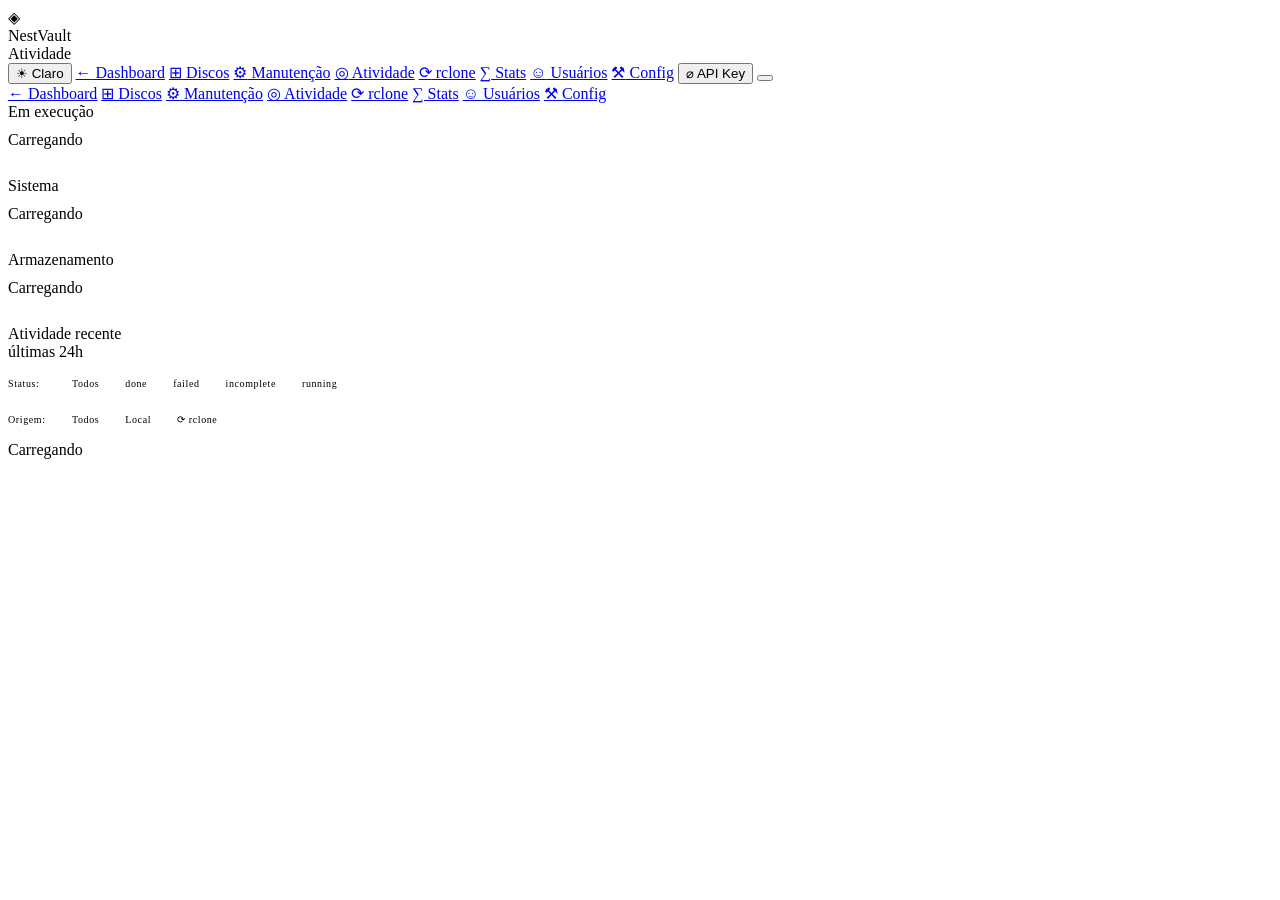
==== server/static/activity.html @ 62cf2417 "fix(activity): execuções invisíveis na Atividade e sem log de saída (v9.3.2) O bloco de jobs da Ativ" ====
<!DOCTYPE html>
<html lang="pt-BR">
<head>
<meta charset="UTF-8">
<meta name="viewport" content="width=device-width, initial-scale=1.0">
<meta name="theme-color" content="#e8a940">
<meta name="apple-mobile-web-app-capable" content="yes">
<meta name="apple-mobile-web-app-status-bar-style" content="black-translucent">
<meta name="apple-mobile-web-app-title" content="NestVault">
<link rel="icon" type="image/png" href="/static/icon-192.png">
<link rel="apple-touch-icon" href="/static/icon-192.png">
<link rel="manifest" href="/static/manifest.json">
<title>Atividade — NestVault</title>
<link rel="stylesheet" href="/static/theme.css">
<link rel="stylesheet" href="/static/app.css">
<link rel="stylesheet" href="/static/nav.css">
<script>(function(){const s=localStorage.getItem('nv-theme'),d=window.matchMedia('(prefers-color-scheme:dark)').matches;if(s?s==='light':!d)document.documentElement.setAttribute('data-theme','light');window.matchMedia('(prefers-color-scheme:dark)').addEventListener('change',e=>{if(!localStorage.getItem('nv-theme'))e.matches?document.documentElement.removeAttribute('data-theme'):document.documentElement.setAttribute('data-theme','light');});})();</script>
<style>
  .last-updated{font-size:10px}

  /* Running cards */
  .running-grid{display:grid;grid-template-columns:repeat(auto-fill,minmax(340px,1fr));gap:12px}
  .running-card{border:1px solid var(--border2);border-left:3px solid var(--amber);background:var(--bg2);padding:18px 20px;animation:fadeUp .3s ease}
  .running-card-type{font-size:9px;letter-spacing:.14em;text-transform:uppercase;color:var(--text-mute);margin-bottom:6px}
  .running-card-title{font-size:14px;font-weight:300;color:var(--amber);margin-bottom:10px;display:flex;align-items:center;gap:8px}
  .running-card-meta{display:flex;flex-direction:column;gap:4px;font-size:11px;color:var(--text-dim)}
  .running-card-meta span{color:var(--text)}
  .running-card-row{display:flex;gap:4px;flex-wrap:wrap}
  .running-card-row span{min-width:0;overflow-wrap:anywhere}
  .running-card.maintenance{border-left-color:var(--text-dim)}

  .pulse-dot{width:7px;height:7px;border-radius:50%;background:var(--amber);box-shadow:0 0 8px var(--amber);animation:pulse 1.5s ease-in-out infinite;display:inline-block;flex-shrink:0;margin-top:3px}

  .empty-state{padding:32px;text-align:center;color:var(--text-mute);font-size:11px;letter-spacing:.08em;border:1px solid var(--border);background:var(--bg2)}

  /* Sistema (CPU/memória) */
  .sys-grid{display:grid;grid-template-columns:repeat(auto-fit,minmax(320px,1fr));gap:12px;margin-bottom:12px}
  .sys-card{border:1px solid var(--border);background:var(--bg2);padding:16px 20px;animation:fadeUp .3s ease}
  .sys-card-head{display:flex;justify-content:space-between;align-items:center;font-size:9px;letter-spacing:.14em;text-transform:uppercase;color:var(--text-mute);margin-bottom:8px}
  .sys-temp-badge{font-size:9px;letter-spacing:.06em;text-transform:uppercase;padding:1px 6px}
  .sys-temp-badge.ok{background:var(--green-dim);color:var(--green)}
  .sys-temp-badge.warn{background:var(--amber-dim);color:var(--amber)}
  .sys-temp-badge.crit{background:var(--red-dim);color:var(--red)}
  .sys-value{font-size:26px;font-weight:300;letter-spacing:-.02em;margin-bottom:2px}
  .sys-value.ok{color:var(--green)}
  .sys-value.warn{color:var(--amber)}
  .sys-value.crit{color:var(--red)}
  .sys-sub{font-size:11px;color:var(--text-dim);margin-bottom:10px}
  .sys-bar{height:6px;background:var(--bg3);border:1px solid var(--border);margin-bottom:10px}
  .sys-fill{height:100%;transition:width .5s ease}
  .sys-fill.ok{background:var(--green)}
  .sys-fill.warn{background:var(--amber)}
  .sys-fill.crit{background:var(--red)}
  .sys-spark{display:block;width:100%;height:28px;margin-bottom:8px}
  .sys-cores{display:flex;gap:3px;align-items:flex-end;height:20px}
  .core-bar{flex:1;background:var(--chart-1);min-width:3px;transition:height .5s ease;border-radius:1px 1px 0 0}

  /* Storage */
  .storage-wrap{border:1px solid var(--border);background:var(--bg2);padding:20px;margin-bottom:12px}
  .storage-bar-header{display:flex;justify-content:space-between;font-size:10px;color:var(--text-dim);margin-bottom:8px}
  .storage-bar-track{height:10px;background:var(--bg3);border:1px solid var(--border);display:flex;overflow:hidden}
  .storage-seg-used{height:100%;background:var(--blue);transition:width .5s ease}
  .storage-seg-reclaimable{height:100%;background:var(--amber-dim);transition:width .5s ease}
  .storage-seg-free{height:100%;background:var(--green-dim);flex:1;transition:width .5s ease}
  .storage-legend{display:flex;gap:16px;margin-top:8px;font-size:10px;color:var(--text-dim);flex-wrap:wrap}
  .legend-item{display:flex;align-items:center;gap:5px}
  .legend-dot{width:8px;height:8px;border-radius:2px;flex-shrink:0}
  .storage-nums{display:grid;grid-template-columns:repeat(4,1fr);gap:1px;background:var(--border);border:1px solid var(--border);margin-top:14px}
  .snum{background:var(--bg3);padding:12px 16px}
  .snum-label{font-size:9px;letter-spacing:.12em;text-transform:uppercase;color:var(--text-dim);margin-bottom:5px}
  .snum-value{font-size:17px;font-weight:300;letter-spacing:-.02em}
  .snum-value.amber{color:var(--amber)}
  .snum-value.blue{color:var(--blue)}
  .snum-value.green{color:var(--green)}
  .snum-value.dim{color:var(--text-dim)}

  .disks-mini{display:grid;grid-template-columns:repeat(auto-fill,minmax(240px,1fr));gap:10px;margin-bottom:24px}
  .disk-mini{border:1px solid var(--border);background:var(--bg2);padding:14px 16px;animation:fadeUp .3s ease}
  .disk-mini-header{display:flex;justify-content:space-between;align-items:center;margin-bottom:8px;gap:8px}
  .disk-mini-path{font-size:11px;color:var(--text);overflow:hidden;text-overflow:ellipsis;white-space:nowrap;flex:1}
  .disk-mini-badge{font-size:9px;letter-spacing:.06em;text-transform:uppercase;padding:1px 6px;flex-shrink:0}
  .disk-mini-badge.ok{background:var(--green-dim);color:var(--green)}
  .disk-mini-badge.warn{background:var(--amber-dim);color:var(--amber)}
  .disk-mini-badge.crit{background:var(--red-dim);color:var(--red)}
  .disk-mini-bar{height:4px;background:var(--bg3);border:1px solid var(--border);margin-bottom:6px}
  .disk-mini-fill{height:100%;transition:width .5s}
  .disk-mini-fill.ok{background:var(--green)}
  .disk-mini-fill.warn{background:var(--amber)}
  .disk-mini-fill.crit{background:var(--red)}
  .disk-mini-meta{font-size:10px;color:var(--text-dim);display:flex;justify-content:space-between}

  /* Tables */
  .table-section{margin-bottom:28px}
  .table-sub{font-size:10px;letter-spacing:.1em;text-transform:uppercase;color:var(--text-dim);margin-bottom:6px}
  table{width:100%;border-collapse:collapse}
  thead th{background:var(--bg3);padding:8px 14px;text-align:left;font-size:10px;letter-spacing:.1em;text-transform:uppercase;color:var(--text-dim);border-bottom:1px solid var(--border);white-space:nowrap}
  tbody tr{border-bottom:1px solid var(--border)}
  tbody tr:last-child{border-bottom:none}
  tbody tr:hover{background:var(--bg2)}
  td{padding:9px 14px;font-size:12px;vertical-align:middle}
  .td-r{text-align:right}
  .td-dim{color:var(--text-dim)}
  .td-nb{white-space:nowrap}
  .td-num{color:var(--blue);font-variant-numeric:tabular-nums}
  .diff-add{color:var(--green);font-size:.85em}
  .diff-mod{color:var(--amber);font-size:.85em}
  .diff-del{color:var(--red);font-size:.85em}
  /* Cópia de Alterações sob o Label — só aparece quando a coluna 8 some (≤480px). */
  .diff-m{display:none}

  /* Após a primeira carga, não re-dispara animações a cada poll */
  body.nv-loaded .running-card,
  body.nv-loaded .disk-mini,
  body.nv-loaded .sys-card,
  body.nv-loaded .table-wrap{animation:none}

  /* Status filter toggles */
  .status-filters{display:flex;gap:6px;flex-wrap:wrap;margin-bottom:8px}
  .sf-btn{background:none;border:1px solid var(--border2);color:var(--text-dim);padding:3px 10px;font-family:var(--mono);font-size:10px;cursor:pointer;letter-spacing:.06em;transition:all .15s;min-height:28px;user-select:none}
  .sf-btn:hover{border-color:var(--amber);color:var(--amber)}
  .sf-btn.active{border-color:var(--amber);color:var(--amber);background:color-mix(in srgb,var(--amber) 8%,transparent)}
  .sf-btn.filter-done.active{border-color:var(--green);color:var(--green);background:color-mix(in srgb,var(--green) 8%,transparent)}
  .sf-btn.filter-failed.active{border-color:var(--red);color:var(--red);background:color-mix(in srgb,var(--red) 8%,transparent)}
  .sf-btn.filter-running.active{border-color:var(--amber);color:var(--amber)}
  .sf-label{font-size:10px;color:var(--text-mute);letter-spacing:.06em;align-self:center;min-width:48px}

  /* Origem da versão — texto simples, não badge: badge aqui já significa status.
     Só o glifo é colorido: azul cheio competia com .td-num (Tamanho), que é
     azul e aparece na mesma linha. */
  .origin-rclone{color:var(--text-dim)}
  .origin-rclone .oi{color:var(--blue);font-style:normal}
  .origin-local{color:var(--text-mute)}
  /* Contador de linhas: vive dentro do .table-sub, que é uppercase */
  #recentCount{text-transform:none;letter-spacing:.02em;color:var(--text-dim);margin-left:8px}
  #recentCount.filter-empty{color:var(--amber)}

  /* Notification banner */
  .notif-bar{display:none;background:color-mix(in srgb,var(--blue) 10%,var(--bg2));border:1px solid var(--blue-dim);padding:8px 18px;font-size:11px;color:var(--blue);align-items:center;gap:10px;margin-bottom:12px;flex-wrap:wrap}
  .notif-bar.visible{display:flex}
  .notif-bar .sf-btn{font-size:10px}
  .notif-bar .nb-close{border:none;opacity:.6}

  /* ── Tabela de versões ──────────────────────────────────────────────
     Ordem das colunas (as media queries abaixo dependem dela):
       1 Label · 2 Origem · 3 Versão · 4 Status · 5 Tamanho
       6 Arquivos · 7 Duração · 8 Alterações · 9 Finalizado
     As 9 colunas somam ~1010px; num celular de 360px sobram ~340px.
     .tbl-ver/.tbl-maint existem porque as duas tabelas dividem
     #recentSection e os seletores por posição precisam se distinguir. */

  /* Label fixo: enquanto ainda houver scroll horizontal (tablet/paisagem),
     a linha continua identificável. border-collapse não pinta a borda da
     célula fixa — daí o box-shadow. */
  .tbl-ver th:first-child,.tbl-ver td:first-child{position:sticky;left:0;background:var(--bg);z-index:1;box-shadow:1px 0 0 var(--border)}
  .tbl-ver thead th:first-child{background:var(--bg3);z-index:4}
  .tbl-ver tbody tr:hover td:first-child{background:var(--bg2)}

  @media(max-width:768px){
    .storage-nums{grid-template-columns:1fr 1fr}
    /* Versão é o mesmo instante de Finalizado; Arquivos duplica Tamanho numa
       varredura; Duração só importa depois que algo chamou atenção. */
    .tbl-ver th:nth-child(3),.tbl-ver td:nth-child(3),
    .tbl-ver th:nth-child(6),.tbl-ver td:nth-child(6),
    .tbl-ver th:nth-child(7),.tbl-ver td:nth-child(7){display:none}
    /* Resumo é texto livre; sem limite ele sozinho estoura a tabela. */
    .tbl-maint td:nth-child(3){max-width:38vw;overflow:hidden;text-overflow:ellipsis;white-space:nowrap}
    /* .hbtn e .small-btn crescem no app.css; .sf-btn tinha ficado de fora. */
    .sf-btn{min-height:40px;padding:8px 12px;font-size:11px;white-space:nowrap}
  }
  @media(max-width:600px){
    /* "0 de 128 — nada neste filtro" não cabe ao lado do título uppercase. */
    #recentCount{display:block;margin-left:0;margin-top:3px}
  }
  @media(max-width:480px){
    .running-grid{grid-template-columns:1fr}
    .sys-grid{grid-template-columns:1fr}
    .storage-nums{grid-template-columns:1fr 1fr}
    .tbl-ver th:nth-child(5),.tbl-ver td:nth-child(5),
    .tbl-ver th:nth-child(8),.tbl-ver td:nth-child(8),
    .tbl-maint th:nth-child(3),.tbl-maint td:nth-child(3){display:none}
    /* Origem vira só o glifo: "⟳ rclone" custa ~86px, o ⟳ custa 24px e
       identifica igual. O texto volta a partir de 481px. */
    .tbl-ver th:nth-child(2),.tbl-ver td:nth-child(2){font-size:0;text-align:center}
    .tbl-ver th:nth-child(2)::before{content:'⟳';font-size:9px}
    .tbl-ver td:nth-child(2) .oi{font-size:12px}
    .tbl-ver td:nth-child(2).origin-local::before{content:'·';font-size:12px}
    /* Sem colunas sobrando o wrap deixa de precisar rolar; tirar o overflow
       é o que permite o thead grudar (overflow-x:auto faz o overflow-y
       computar como auto e mata o position:sticky). */
    .tbl-ver-wrap{overflow:visible}
    .tbl-ver{table-layout:fixed}
    .tbl-ver th,.tbl-ver td{padding:8px 6px}
    /* Larguras medidas em IBM Plex Mono (avanço .6em), box-sizing border-box:
       badge "INCOMPLETE" ~80px, "59min atrás" ~79px, + 12px de padding.
       Sobram ~130px para o Label, que é a única coluna que quebra linha.
       O ⊕ absorve, quando aparece, empilha na segunda linha do Status. */
    .tbl-ver th:nth-child(2){width:22px}
    .tbl-ver th:nth-child(4){width:96px}
    .tbl-ver th:nth-child(9){width:92px}
    .tbl-ver th:first-child,.tbl-ver td:first-child{position:static;box-shadow:none}
    .tbl-ver td:first-child{white-space:normal;overflow-wrap:anywhere;line-height:1.35}
    /* Alterações perde a coluna mas é o que diz se o backup pegou o que devia:
       desce para uma segunda linha do Label. Cada contador fica inteiro — o
       overflow-wrap:anywhere do Label partiria "+1.234" no meio. */
    .tbl-ver .diff-m{display:block;margin-top:2px;overflow-wrap:normal}
    .tbl-ver .diff-m span{white-space:nowrap}
    /* 56px = altura do header fixo (app.css). */
    .tbl-ver thead th{position:sticky;top:56px;z-index:3;box-shadow:0 1px 0 var(--border)}
    .tbl-ver tbody tr:nth-child(even){background:var(--bg2)}
    .sf-btn{min-height:44px}
    /* Rótulo em linha própria: sem isso, quando a fileira de status quebra, a
       segunda leva começa em x=0 e desalinha da primeira (empurrada pelo
       rótulo). De quebra devolve largura aos chips. */
    .sf-label{flex-basis:100%;min-width:0;align-self:flex-start;margin-bottom:2px}
    .status-filters{margin-bottom:10px}
  }
</style>
</head>
<body>

<header>
  <div class="logo">
    <div class="logo-icon">◈</div>
    <div><div class="logo-text">NestVault</div><div class="logo-sub">Atividade</div></div>
  </div>
  <div class="header-right">
    <span class="last-updated" id="lastUpdated"></span>
    <button class="hbtn always-visible" id="themeBtn" onclick="toggleTheme()">☀ Claro</button>
    <a class="hbtn" href="/" title="Dashboard">←<span class="hbtn-label"> Dashboard</span></a>
    <a class="hbtn" href="/disks" title="Discos">⊞<span class="hbtn-label"> Discos</span></a>
    <a class="hbtn" href="/maintenance" title="Manutenção">⚙<span class="hbtn-label"> Manutenção</span></a>
    <a class="hbtn active" href="/activity" title="Atividade">◎<span class="hbtn-label"> Atividade</span></a>
    <a class="hbtn" href="/rclone-jobs" title="rclone">⟳<span class="hbtn-label"> rclone</span></a>
    <a class="hbtn" href="/stats" title="Stats">∑<span class="hbtn-label"> Stats</span></a>
    <a class="hbtn" href="/manage-users" title="Usuários">☺<span class="hbtn-label"> Usuários</span></a>
    <a class="hbtn" href="/settings" title="Configurações">⚒<span class="hbtn-label"> Config</span></a>
    <button class="hbtn always-visible" id="logoutBtn" title="API Key">⌀<span class="hbtn-label"> API Key</span></button>
    <button class="nav-hamburger"></button>
  </div>
</header>

<nav class="mobile-nav">
  <a href="/">← Dashboard</a>
  <a href="/disks">⊞ Discos</a>
  <a href="/maintenance">⚙ Manutenção</a>
  <a class="active" href="/activity">◎ Atividade</a>
  <a href="/rclone-jobs">⟳ rclone</a>
  <a href="/stats">∑ Stats</a>
  <a href="/manage-users">☺ Usuários</a>
  <a href="/settings">⚒ Config</a>
</nav>
<div class="mobile-nav-backdrop"></div>

<main>
  <div class="error-bar" id="errorBar"></div>

  <!-- Em execução -->
  <div class="section-head" style="margin-bottom:10px">
    <div class="section-title">Em execução</div>
    <span class="section-sub" id="runningCount"></span>
  </div>
  <div id="runningSection" style="margin-bottom:28px">
    <div class="loading">Carregando</div>
  </div>

  <!-- Sistema -->
  <div class="section-head" style="margin-bottom:10px">
    <div class="section-title">Sistema</div>
    <span class="section-sub" id="sysSub"></span>
  </div>
  <div id="systemSection" style="margin-bottom:28px">
    <div class="loading">Carregando</div>
  </div>

  <!-- Armazenamento -->
  <div class="section-head" style="margin-bottom:10px">
    <div class="section-title">Armazenamento</div>
  </div>
  <div id="storageSection" style="margin-bottom:28px">
    <div class="loading">Carregando</div>
  </div>

  <!-- Atividade recente -->
  <div class="section-head" style="margin-bottom:8px">
    <div class="section-title">Atividade recente</div>
    <span class="section-sub">últimas 24h</span>
  </div>
  <div class="notif-bar" id="notifBar">
    🔔 Notificações de backup inativas —
    <button class="sf-btn" onclick="requestNotifPermission()">Permitir</button>
    <button class="sf-btn nb-close" onclick="document.getElementById('notifBar').classList.remove('visible')">✕</button>
  </div>
  <div class="status-filters" id="statusFilters">
    <span class="sf-label">Status:</span>
    <button class="sf-btn active" data-filter="all" onclick="setStatusFilter('all')">Todos</button>
    <button class="sf-btn filter-done" data-filter="done" onclick="setStatusFilter('done')">done</button>
    <button class="sf-btn filter-failed" data-filter="failed" onclick="setStatusFilter('failed')">failed</button>
    <button class="sf-btn" data-filter="incomplete" onclick="setStatusFilter('incomplete')">incomplete</button>
    <button class="sf-btn filter-running" data-filter="running" onclick="setStatusFilter('running')">running</button>
  </div>
  <div class="status-filters" id="originFilters">
    <span class="sf-label">Origem:</span>
    <button class="sf-btn active" data-filter="all" onclick="setOriginFilter('all')">Todos</button>
    <button class="sf-btn" data-filter="local" onclick="setOriginFilter('local')">Local</button>
    <button class="sf-btn filter-rclone" data-filter="rclone" onclick="setOriginFilter('rclone')">⟳ rclone</button>
  </div>
  <div id="recentSection">
    <div class="loading">Carregando</div>
  </div>
</main>

<!-- Login overlay -->
<div class="login-overlay" id="loginOverlay" style="display:none">
  <div class="login-box">
    <div class="login-title">◈ NestVault</div>
    <div class="login-sub">Informe a API Key para continuar</div>
    <form id="loginForm">
      <label class="login-label" for="apiKeyInput">API Key</label>
      <input class="login-input" id="apiKeyInput" type="password" placeholder="sua-api-key-aqui" autocomplete="off">
      <button class="login-btn" type="submit">Entrar →</button>
      <div class="login-error" id="loginError"></div>
    </form>
  </div>
</div>

<script src="/static/app.js"></script>
<script>
  let _statusFilter = 'all';
  let _originFilter = 'all';
  let _lastVersionStatuses = {};  // label -> status (para notificações)

  const fmtDiff = v => {
    if (v.diff_added == null) return '<span class="td-dim">—</span>';
    const parts = [];
    if (v.diff_added   > 0) parts.push(`<span class="diff-add">+${v.diff_added.toLocaleString('pt-BR')}</span>`);
    if (v.diff_modified > 0) parts.push(`<span class="diff-mod">~${v.diff_modified.toLocaleString('pt-BR')}</span>`);
    if (v.diff_removed  > 0) parts.push(`<span class="diff-del">-${v.diff_removed.toLocaleString('pt-BR')}</span>`);
    return parts.length ? parts.join(' ') : '<span class="td-dim" style="font-size:.8em">sem alt.</span>';
  };
  const fmtDuration = s => {
    if (s == null) return '—';
    if (s < 60) return s.toFixed(0)+'s';
    if (s < 3600) return Math.floor(s/60)+'min '+Math.round(s%60)+'s';
    return (s/3600).toFixed(1)+'h';
  };
  const elapsed = isoStr => {
    if (!isoStr) return '—';
    const raw = isoStr.includes('T') ? isoStr : isoStr.replace(' ','T');
    const t = new Date(raw);
    const s = Math.round((Date.now() - t.getTime()) / 1000);
    if (s < 0) return '0s';
    if (s < 60) return s+'s';
    if (s < 3600) return Math.floor(s/60)+'min '+Math.round(s%60)+'s';
    return (s/3600).toFixed(1)+'h';
  };
  const badge = s => `<span class="badge badge-${esc(s)}">${esc(s)}</span>`;

  // Filtros de status e origem — combinam entre si. Só a tabela de versões
  // (a primeira de #recentSection) é filtrada; manutenção fica de fora.
  function _setFilter(containerId, value) {
    document.querySelectorAll('#'+containerId+' .sf-btn').forEach(b => {
      b.classList.toggle('active', b.dataset.filter === value);
    });
    applyFilters();
  }

  function setStatusFilter(f) { _statusFilter = f; _setFilter('statusFilters', f); }
  function setOriginFilter(f) { _originFilter = f; _setFilter('originFilters', f); }

  function applyFilters() {
    // .tbl-ver e não "a primeira table": sem versões nas últimas 24h a
    // primeira .table-section renderiza só o empty-state, e o seletor
    // posicional caía na tabela de Manutenção.
    const tbl = document.querySelector('#recentSection .tbl-ver tbody');
    const counter = document.getElementById('recentCount');
    if (!tbl) { if (counter) counter.textContent = ''; return; }
    const rows = tbl.querySelectorAll('tr');
    let shown = 0;
    rows.forEach(tr => {
      const ok = (_statusFilter === 'all' || tr.dataset.status === _statusFilter)
              && (_originFilter === 'all' || tr.dataset.origin === _originFilter);
      tr.style.display = ok ? '' : 'none';
      if (ok) shown++;
    });
    if (counter) {
      if (shown === rows.length) {
        counter.textContent = rows.length + (rows.length === 1 ? ' versão' : ' versões');
        counter.className = '';
      } else {
        counter.textContent = shown + ' de ' + rows.length
          + (shown === 0 ? ' · nada neste filtro' : '');
        counter.className = shown === 0 ? 'filter-empty' : '';
      }
    }
    // Esconder linhas muda a largura do conteúdo — a dica de scroll horizontal
    // precisa ser recalculada aqui, não só no render.
    if (typeof _updateOverflowHints === 'function') _updateOverflowHints();
  }

  // Browser notifications
  function requestNotifPermission() {
    if (!('Notification' in window)) return;
    Notification.requestPermission().then(p => {
      if (p === 'granted') document.getElementById('notifBar').classList.remove('visible');
    });
  }

  function _showNotifBannerIfNeeded() {
    if (!('Notification' in window)) return;
    if (Notification.permission === 'default') {
      document.getElementById('notifBar').classList.add('visible');
    }
  }

  function _checkNotifications(runningVersions, recentVersions) {
    if (!('Notification' in window) || Notification.permission !== 'granted') return;
    recentVersions.forEach(v => {
      const key = v.backup_label + '/' + v.version_key;
      const prev = _lastVersionStatuses[key];
      if (prev === 'running' && v.status === 'done') {
        new Notification('NestVault — Backup concluído', {
          body: v.backup_label + ' · ' + v.file_count.toLocaleString('pt-BR') + ' arq.',
          icon: '/static/icon-192.png',
        });
      } else if (prev === 'running' && v.status === 'failed') {
        new Notification('NestVault — Backup com falha', {
          body: v.backup_label + ' falhou',
          icon: '/static/icon-192.png',
        });
      }
      _lastVersionStatuses[key] = v.status;
    });
    runningVersions.forEach(v => {
      const key = v.backup_label + '/' + v.version_key;
      _lastVersionStatuses[key] = 'running';
    });
  }

  // Polling — adaptativo (2s com algo rodando, 5s ocioso, 10s em erro),
  // pausado quando a aba fica oculta e retomado ao voltar.
  let _pollTimer = null;
  let _pollPaused = false;

  function _interval(data) {
    const hasMaintRunning = (data.maintenance_jobs || []).some(j => j.status === 'running');
    return ((data.running_versions || []).length > 0 || hasMaintRunning) ? 2000 : 5000;
  }

  async function poll() {
    if (document.hidden) { _pollPaused = true; return; }
    _pollPaused = false;
    try {
      const r = await fetch('/api/activity', {headers: H()});
      if (r.status === 401) { showLogin('API Key inválida.'); return; }
      if (r.status === 403) { showLogin('Esta chave não tem permissão de administrador.'); return; }
      if (!r.ok) throw new Error('HTTP '+r.status);
      const data = await r.json();
      clearError();
      nvMarkUpdated();
      render(data);
      clearTimeout(_pollTimer);
      _pollTimer = setTimeout(poll, _interval(data));
    } catch(e) {
      showError('Não foi possível conectar: '+e.message);
      clearTimeout(_pollTimer);
      _pollTimer = setTimeout(poll, 10000);
    }
  }

  document.addEventListener('visibilitychange', () => {
    if (!document.hidden && _pollPaused) poll();
  });

  // Render — só reconstrói o DOM quando os dados mudam (evita flicker e
  // perda de scroll). Com algo rodando, força re-render a cada 30s para o
  // "iniciado há" não congelar.
  let _lastRunKey = null, _lastHistKey = null;

  function render(data) {
    // Métricas de sistema mudam a cada poll — renderizadas fora do diff abaixo,
    // que existe para não reconstruir running/storage/recent (perderia scroll/
    // hover) quando esses dados não mudaram.
    renderSystem(data.system || null);

    _checkNotifications(data.running_versions || [], data.recent_versions || []);
    const hasRunning = (data.running_versions || []).length > 0
      || (data.maintenance_jobs || []).some(j => j.status === 'running');
    // Duas chaves, e não uma. running_versions carrega file_count/size, que
    // mudam a cada poll enquanto um backup roda — com chave única a tabela
    // histórica (até algumas centenas de linhas) era reconstruída de 2 em 2
    // segundos, zerando o scroll horizontal e o hover justo enquanto se olha
    // para ela. O bloco histórico só muda quando o servidor incrementa
    // hist_rev, então ele basta como chave.
    const runKey = JSON.stringify({r: data.running_versions, s: data.storage, d: data.disks})
      + (hasRunning ? '|' + Math.floor(Date.now() / 30000) : '');
    // hist_rev reinicia do zero quando o servidor reinicia e poderia repetir um
    // valor já renderizado — a contagem e a versão mais recente desempatam sem
    // custo de serializar a lista.
    const rv = data.recent_versions || [];
    const histKey = data.hist_rev + '|' + rv.length
      + '|' + (rv[0] ? rv[0].backup_label + rv[0].finished_at : '');

    if (runKey !== _lastRunKey) {
      _lastRunKey = runKey;
      renderRunning(data.running_versions || [], data.maintenance_jobs || []);
      renderStorage(data.storage, data.disks);
    }
    if (histKey !== _lastHistKey) {
      _lastHistKey = histKey;
      renderRecent(data.recent_versions || [], data.maintenance_jobs || []);
      // Síncrono: com setTimeout as linhas filtradas apareciam por um frame
      // antes de sumir, o que com centenas delas é um salto de scroll visível.
      applyFilters();
    }
    document.body.classList.add('nv-loaded');
    if (typeof _updateOverflowHints === 'function') _updateOverflowHints();
  }

  // Sistema (CPU/memória) — monta o esqueleto uma vez e só atualiza valores/
  // larguras/classes depois, para não recriar o SVG do sparkline nem cortar
  // a transição de largura das barras a cada poll de poucos segundos.
  let _sysBuilt = false;
  let _sysEls = {};

  function _sysSpark(points, color) {
    if (!points || points.length < 2) return '';
    const w = 100, h = 28;
    const step = w / (points.length - 1);
    const pts = points.map((v, i) =>
      (i * step).toFixed(1) + ',' + (h - (Math.max(0, Math.min(100, v)) / 100) * h).toFixed(1)
    ).join(' ');
    return `<svg class="sys-spark" viewBox="0 0 ${w} ${h}" preserveAspectRatio="none">
      <polyline points="${pts}" fill="none" stroke="${color}" stroke-width="1.5" vector-effect="non-scaling-stroke"/>
    </svg>`;
  }

  function _sysLevel(pct, warnT, critT) {
    if (pct == null) return 'ok';
    return pct >= critT ? 'crit' : pct >= warnT ? 'warn' : 'ok';
  }

  function _fmtUptime(sec) {
    if (sec == null) return '—';
    const d = Math.floor(sec / 86400), h = Math.floor((sec % 86400) / 3600), m = Math.floor((sec % 3600) / 60);
    if (d > 0) return `${d}d ${h}h`;
    if (h > 0) return `${h}h ${m}min`;
    return `${m}min`;
  }

  function renderSystem(sys) {
    const el = document.getElementById('systemSection');
    const sub = document.getElementById('sysSub');

    if (!sys) {
      sub.textContent = '';
      if (!_sysBuilt) el.innerHTML = '<div class="loading">Carregando</div>';
      return;
    }

    if (!_sysBuilt) {
      el.innerHTML = `
        <div class="sys-grid">
          <div class="sys-card">
            <div class="sys-card-head"><span>CPU · <span id="sysCpuCount"></span> núcleos</span><span id="sysTempBadge" class="sys-temp-badge" style="display:none"></span></div>
            <div class="sys-value" id="sysCpuValue">—</div>
            <div class="sys-bar"><div class="sys-fill ok" id="sysCpuBar" style="width:0%"></div></div>
            <div id="sysCpuSpark"></div>
            <div class="sys-cores" id="sysCores"></div>
          </div>
          <div class="sys-card">
            <div class="sys-card-head"><span>Memória</span></div>
            <div class="sys-value" id="sysMemValue">—</div>
            <div class="sys-sub" id="sysMemSub"></div>
            <div class="sys-bar"><div class="sys-fill ok" id="sysMemBar" style="width:0%"></div></div>
            <div id="sysMemSpark"></div>
          </div>
        </div>
        <div class="storage-nums">
          <div class="snum"><div class="snum-label">Load (1m)</div><div class="snum-value dim" id="sysLoad"></div></div>
          <div class="snum"><div class="snum-label">Swap</div><div class="snum-value dim" id="sysSwap"></div></div>
          <div class="snum"><div class="snum-label">Temperatura</div><div class="snum-value dim" id="sysTemp"></div></div>
          <div class="snum"><div class="snum-label">Uptime</div><div class="snum-value dim" id="sysUptime"></div></div>
        </div>`;
      _sysEls = {
        cpuCount: document.getElementById('sysCpuCount'),
        tempBadge: document.getElementById('sysTempBadge'),
        cpuValue: document.getElementById('sysCpuValue'),
        cpuBar: document.getElementById('sysCpuBar'),
        cpuSpark: document.getElementById('sysCpuSpark'),
        cores: document.getElementById('sysCores'),
        memValue: document.getElementById('sysMemValue'),
        memSub: document.getElementById('sysMemSub'),
        memBar: document.getElementById('sysMemBar'),
        memSpark: document.getElementById('sysMemSpark'),
        load: document.getElementById('sysLoad'),
        swap: document.getElementById('sysSwap'),
        temp: document.getElementById('sysTemp'),
        uptime: document.getElementById('sysUptime'),
      };
      _sysBuilt = true;
    }

    sub.textContent = sys.uptime_seconds != null ? `no ar há ${_fmtUptime(sys.uptime_seconds)}` : '';

    const cpuPct = sys.cpu_pct, memPct = sys.mem_pct;
    const cpuLvl = _sysLevel(cpuPct, 75, 90);
    const memLvl = _sysLevel(memPct, 75, 90);

    _sysEls.cpuCount.textContent = sys.cpu_count || '—';
    _sysEls.cpuValue.className = 'sys-value ' + cpuLvl;
    _sysEls.cpuValue.textContent = cpuPct != null ? cpuPct.toFixed(0) + '%' : '—';
    _sysEls.cpuBar.className = 'sys-fill ' + cpuLvl;
    _sysEls.cpuBar.style.width = (cpuPct || 0).toFixed(1) + '%';
    _sysEls.cpuSpark.innerHTML = _sysSpark((sys.history || []).map(p => p.cpu), 'var(--chart-1)');
    _sysEls.cores.innerHTML = (sys.cpu_per_core || []).map(c =>
      `<div class="core-bar" style="height:${Math.max(4, c)}%" title="core — ${c.toFixed(0)}%"></div>`).join('');

    if (sys.temp_c != null) {
      _sysEls.tempBadge.className = 'sys-temp-badge ' + _sysLevel(sys.temp_c, 70, 80);
      _sysEls.tempBadge.textContent = sys.temp_c.toFixed(0) + '°C';
      _sysEls.tempBadge.style.display = '';
    } else {
      _sysEls.tempBadge.style.display = 'none';
    }

    _sysEls.memValue.className = 'sys-value ' + memLvl;
    _sysEls.memValue.textContent = memPct != null ? memPct.toFixed(0) + '%' : '—';
    _sysEls.memSub.textContent = (sys.mem_used_bytes != null && sys.mem_total_bytes != null)
      ? `${fmtSize(sys.mem_used_bytes)} de ${fmtSize(sys.mem_total_bytes)}` : '';
    _sysEls.memBar.className = 'sys-fill ' + memLvl;
    _sysEls.memBar.style.width = (memPct || 0).toFixed(1) + '%';
    _sysEls.memSpark.innerHTML = _sysSpark((sys.history || []).map(p => p.mem), 'var(--chart-3)');

    _sysEls.load.textContent = sys.load_1 != null ? sys.load_1.toFixed(2) : '—';
    _sysEls.swap.textContent = sys.swap_total_bytes ? `${fmtSize(sys.swap_used_bytes)} (${sys.swap_pct.toFixed(0)}%)` : '—';
    _sysEls.temp.textContent = sys.temp_c != null ? sys.temp_c.toFixed(1) + '°C' : '—';
    _sysEls.uptime.textContent = _fmtUptime(sys.uptime_seconds);
  }

  const JOB_TYPE_LABELS = {
    'cleanup-by-date':       'Limpeza por data',
    'auto-cleanup':          'Limpeza automática',
    'cleanup-orphans':       'Limpeza de órfãos',
    'cleanup-versions':      'Limpeza de versões',
    'disk-migration':        'Migração de Disco',
    'disk-rebalance':        'Rebalanceamento de Discos',
    'ssd-cache-move':        'SSD Cache → HDD',
    'nightly-cleanup':       'Limpeza Noturna',
    'validate-integrity':    'Verificação de Integridade',
    'encrypt-existing':      'Cifragem de Arquivos',
    'rereplicate':           'Replicação',
    'reconcile-replication': 'Reconciliação de Réplicas',
    'db-backup':             'Backup do Banco',
    'rclone-backup':         'Backup rclone',
  };

  function renderRunning(versions, maintJobs) {
    const el = document.getElementById('runningSection');
    const runningMaint = maintJobs.filter(m => m.status === 'running');
    const total = versions.length + runningMaint.length;
    document.getElementById('runningCount').textContent = total ? total+' em execução' : '';

    if (!total) {
      el.innerHTML = '<div class="empty-state">Nada em execução no momento</div>';
      return;
    }

    const vCards = versions.map(v => `
      <div class="running-card">
        <div class="running-card-type">${v.is_rclone ? 'Backup rclone' : 'Backup local'}</div>
        <div class="running-card-title">
          <span class="pulse-dot"></span>${esc(v.backup_label)}
        </div>
        <div class="running-card-meta">
          <div class="running-card-row">Versão: <span>${esc(v.version_key.slice(0,19))}</span></div>
          <div class="running-card-row">Arquivos: <span>${v.file_count.toLocaleString('pt-BR')}</span> &nbsp;·&nbsp; Tamanho: <span>${fmtSize(v.total_size_bytes)}</span></div>
          ${v.prev_file_count != null ? `<div class="running-card-row" style="color:var(--text-mute)">Últ. versão: <span style="color:var(--text-dim)">${v.prev_file_count.toLocaleString('pt-BR')} arq. · ${fmtSize(v.prev_size_bytes)}</span></div>` : ''}
          <div class="running-card-row">Iniciado há: <span>${elapsed(v.created_at)}</span></div>
        </div>
      </div>`).join('');

    const mCards = runningMaint.map(m => `
      <div class="running-card maintenance">
        <div class="running-card-type">Manutenção</div>
        <div class="running-card-title">
          <span class="pulse-dot"></span>${esc(JOB_TYPE_LABELS[m.job_type] || m.job_type)}
        </div>
        <div class="running-card-meta">
          ${m.summary ? `<div class="running-card-row">Info: <span>${esc(m.summary.split('\n').filter(Boolean).pop())}</span></div>` : ''}
          <div class="running-card-row">Iniciado há: <span>${elapsed(m.started_at)}</span></div>
        </div>
      </div>`).join('');

    el.innerHTML = '<div class="running-grid">'+vCards+mCards+'</div>';
  }

  function renderStorage(storage, disks) {
    const el = document.getElementById('storageSection');
    const total = storage.total_bytes || 1;
    const firmUsed = Math.max(0, storage.used_bytes - storage.reclaimable_bytes);
    const reclaimPct = Math.min(100, storage.reclaimable_bytes / total * 100);
    const firmPct = Math.min(100, firmUsed / total * 100);
    const freePct = Math.max(0, 100 - firmPct - reclaimPct);

    const diskCards = disks.map(d => {
      const dp = d.total_bytes > 0 ? d.used_bytes / d.total_bytes * 100 : 0;
      const dc = dp >= 90 ? 'crit' : dp >= 75 ? 'warn' : 'ok';
      const parts = d.path.split('/').filter(Boolean);
      const shortPath = parts.length > 2 ? '…/'+parts.slice(-2).join('/') : d.path;
      return `
        <div class="disk-mini">
          <div class="disk-mini-header">
            <div class="disk-mini-path" title="${esc(d.path)}">${esc(shortPath)}</div>
            <span class="disk-mini-badge ${dc}">${dc==='ok'?'OK':dc==='warn'?'Atenção':'Crítico'}</span>
          </div>
          <div class="disk-mini-bar">
            <div class="disk-mini-fill ${dc}" style="width:${dp.toFixed(1)}%"></div>
          </div>
          <div class="disk-mini-meta">
            <span>${fmtSize(d.free_bytes)} livre</span>
            <span>${dp.toFixed(0)}% usado</span>
          </div>
        </div>`;
    }).join('');

    el.innerHTML = `
      <div class="storage-wrap">
        <div class="storage-bar-header">
          <span>Total: ${fmtSize(storage.total_bytes)}</span>
          <span>${freePct.toFixed(1)}% livre</span>
        </div>
        <div class="storage-bar-track">
          <div class="storage-seg-used" style="width:${firmPct.toFixed(2)}%"></div>
          <div class="storage-seg-reclaimable" style="width:${reclaimPct.toFixed(2)}%"></div>
          <div class="storage-seg-free"></div>
        </div>
        <div class="storage-legend">
          <div class="legend-item"><div class="legend-dot" style="background:var(--blue)"></div>Usado: ${fmtSize(firmUsed)}</div>
          <div class="legend-item"><div class="legend-dot" style="background:var(--amber-dim)"></div>Liberável: ${fmtSize(storage.reclaimable_bytes)}</div>
          <div class="legend-item"><div class="legend-dot" style="background:var(--green-dim)"></div>Livre: ${fmtSize(storage.free_bytes)}</div>
        </div>
        <div class="storage-nums">
          <div class="snum"><div class="snum-label">Total</div><div class="snum-value dim">${fmtSize(storage.total_bytes)}</div></div>
          <div class="snum"><div class="snum-label">Usado</div><div class="snum-value blue">${fmtSize(storage.used_bytes)}</div></div>
          <div class="snum"><div class="snum-label">Liberável</div><div class="snum-value amber">${fmtSize(storage.reclaimable_bytes)}</div></div>
          <div class="snum"><div class="snum-label">Livre</div><div class="snum-value green">${fmtSize(storage.free_bytes)}</div></div>
        </div>
      </div>
      <div class="disks-mini">${diskCards||'<div class="empty-state">Nenhum volume configurado</div>'}</div>`;
  }

  function renderRecent(versions, maintJobs) {
    const el = document.getElementById('recentSection');
    const recentMaint = maintJobs.filter(m => m.status !== 'running');

    const vRows = versions.map(v => `
      <tr data-status="${esc(v.status)}" data-origin="${v.is_rclone ? 'rclone' : 'local'}">
        <td>${esc(v.backup_label)}${v.diff_added != null ? `<div class="diff-m">${fmtDiff(v)}</div>` : ''}</td>
        <td class="td-nb ${v.is_rclone ? 'origin-rclone' : 'origin-local'}">${v.is_rclone ? '<i class="oi">⟳</i> rclone' : 'local'}</td>
        <td class="td-dim td-nb">${esc(v.version_key.slice(0,19))}</td>
        <td>${badge(v.status)}${v.absorbed_count > 0 ? ' <span class="badge badge-absorb" title="'+v.absorbed_count+' arquivo(s) herdados via absorve">⊕ absorve</span>' : ''}</td>
        <td class="td-r td-num">${fmtSize(v.total_size_bytes)}</td>
        <td class="td-r td-dim">${v.file_count.toLocaleString('pt-BR')}</td>
        <td class="td-r td-dim td-nb">${fmtDuration(v.duration_seconds)}</td>
        <td class="td-nb">${fmtDiff(v)}</td>
        <td class="td-dim td-nb">${window.relTime ? relTime(v.finished_at) : fmtDate(v.finished_at)}</td>
      </tr>`).join('');

    const mRows = recentMaint.map(m => {
      const dur = (m.finished_at && m.started_at)
        ? fmtDuration(Math.round((new Date(m.finished_at.includes('T') ? m.finished_at : m.finished_at.replace(' ','T')).getTime() - new Date(m.started_at.includes('T') ? m.started_at : m.started_at.replace(' ','T')).getTime()) / 1000))
        : '—';
      return `<tr>
        <td>${esc(JOB_TYPE_LABELS[m.job_type] || m.job_type)}</td>
        <td>${badge(m.status)}</td>
        <td class="td-dim">${esc(m.summary || '—')}</td>
        <td class="td-r td-dim td-nb">${dur}</td>
        <td class="td-dim td-nb">${window.relTime ? relTime(m.finished_at) : fmtDate(m.finished_at)}</td>
      </tr>`;
    }).join('');

    el.innerHTML = `
      <div class="table-section">
        <div class="table-sub">Versões de backup <span id="recentCount"></span></div>
        <div class="table-wrap tbl-ver-wrap">
          ${versions.length ? `<table class="tbl-ver">
            <thead><tr>
              <th>Label</th><th>Origem</th><th>Versão</th><th>Status</th>
              <th class="td-r">Tamanho</th><th class="td-r">Arquivos</th>
              <th class="td-r">Duração</th><th>Alterações</th><th>Finalizado</th>
            </tr></thead>
            <tbody>${vRows}</tbody>
          </table>` : '<div class="empty-state">Nenhuma versão finalizada nas últimas 24h</div>'}
        </div>
      </div>
      <div class="table-section">
        <div class="table-sub">Manutenção</div>
        <div class="table-wrap tbl-maint-wrap">
          ${recentMaint.length ? `<table class="tbl-maint">
            <thead><tr>
              <th>Operação</th><th>Status</th><th>Resumo</th>
              <th class="td-r">Duração</th><th>Concluído</th>
            </tr></thead>
            <tbody>${mRows}</tbody>
          </table>` : '<div class="empty-state">Nenhuma operação de manutenção nas últimas 24h</div>'}
        </div>
      </div>`;
  }

  // Init — o próprio poll faz o auth-check (401 → login)
  _showNotifBannerIfNeeded();
  poll();
</script>
<script src="/static/nav.js"></script>
</body>
</html>
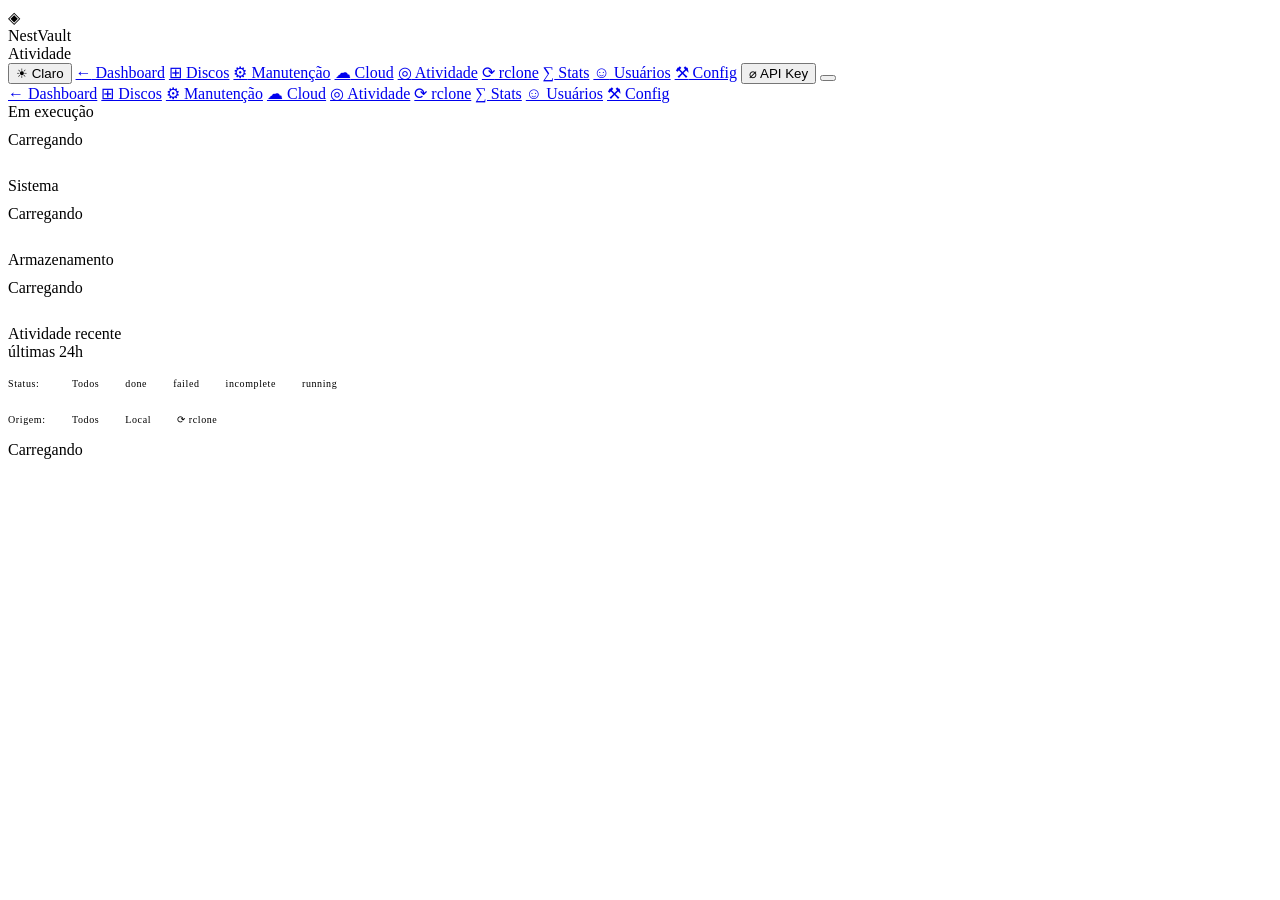
==== commit 47c9267f: "feat(cloud): drive estilo OneDrive sobre os backups (fase 1) - Nova página /cloud: cada label do usu" ====
--- a/server/static/activity.html
+++ b/server/static/activity.html
@@ -229,6 +229,7 @@
     <a class="hbtn" href="/" title="Dashboard">←<span class="hbtn-label"> Dashboard</span></a>
     <a class="hbtn" href="/disks" title="Discos">⊞<span class="hbtn-label"> Discos</span></a>
     <a class="hbtn" href="/maintenance" title="Manutenção">⚙<span class="hbtn-label"> Manutenção</span></a>
+    <a class="hbtn" href="/cloud" title="Cloud">☁<span class="hbtn-label"> Cloud</span></a>
     <a class="hbtn active" href="/activity" title="Atividade">◎<span class="hbtn-label"> Atividade</span></a>
     <a class="hbtn" href="/rclone-jobs" title="rclone">⟳<span class="hbtn-label"> rclone</span></a>
     <a class="hbtn" href="/stats" title="Stats">∑<span class="hbtn-label"> Stats</span></a>
@@ -243,6 +244,7 @@
   <a href="/">← Dashboard</a>
   <a href="/disks">⊞ Discos</a>
   <a href="/maintenance">⚙ Manutenção</a>
+  <a href="/cloud">☁ Cloud</a>
   <a class="active" href="/activity">◎ Atividade</a>
   <a href="/rclone-jobs">⟳ rclone</a>
   <a href="/stats">∑ Stats</a>
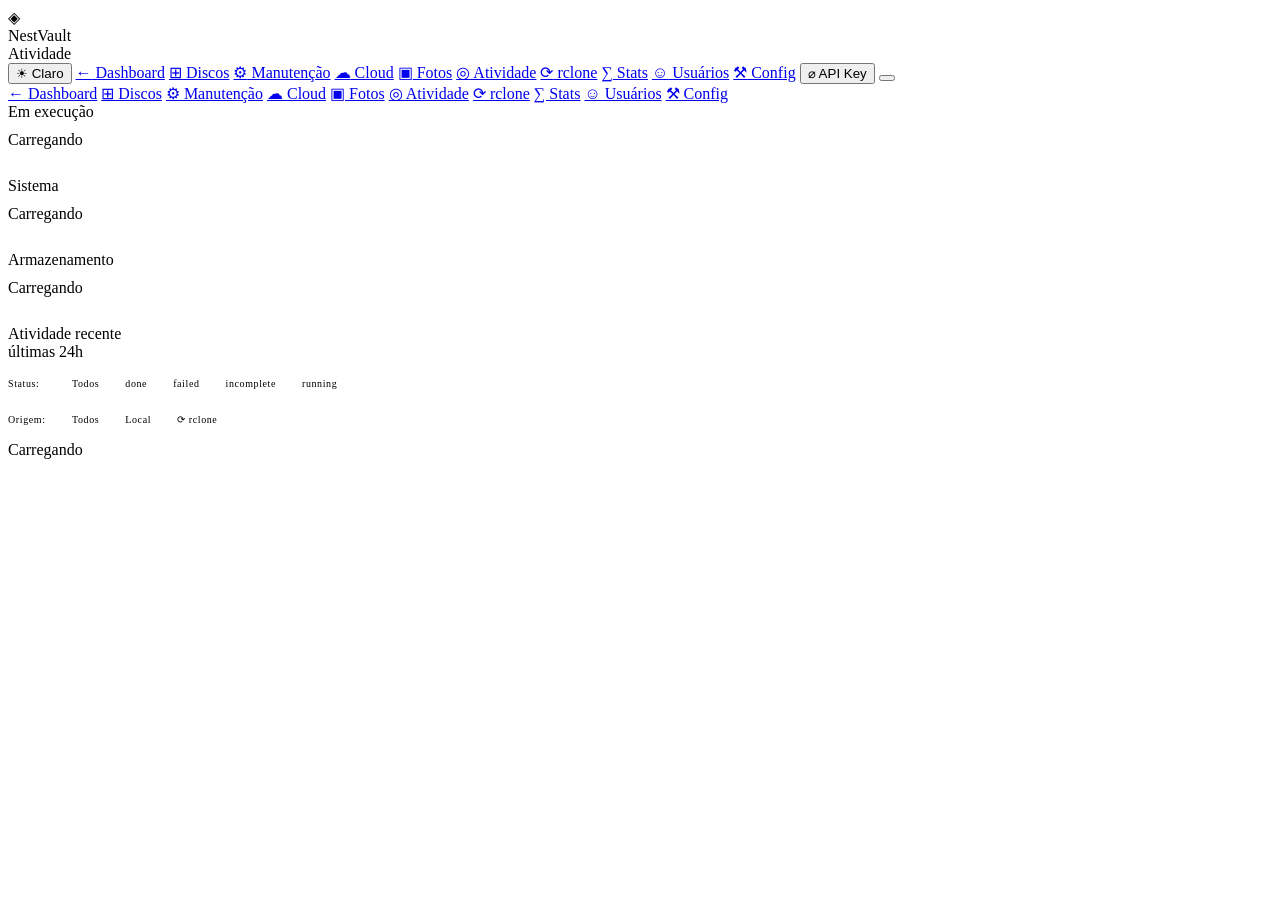
==== commit 294f08ff: "feat(cloud): galeria de fotos estilo Google Fotos com indexação em background (v9.4.0) - Nova página" ====
--- a/server/static/activity.html
+++ b/server/static/activity.html
@@ -230,6 +230,7 @@
     <a class="hbtn" href="/disks" title="Discos">⊞<span class="hbtn-label"> Discos</span></a>
     <a class="hbtn" href="/maintenance" title="Manutenção">⚙<span class="hbtn-label"> Manutenção</span></a>
     <a class="hbtn" href="/cloud" title="Cloud">☁<span class="hbtn-label"> Cloud</span></a>
+    <a class="hbtn" href="/photos" title="Fotos">▣<span class="hbtn-label"> Fotos</span></a>
     <a class="hbtn active" href="/activity" title="Atividade">◎<span class="hbtn-label"> Atividade</span></a>
     <a class="hbtn" href="/rclone-jobs" title="rclone">⟳<span class="hbtn-label"> rclone</span></a>
     <a class="hbtn" href="/stats" title="Stats">∑<span class="hbtn-label"> Stats</span></a>
@@ -245,6 +246,7 @@
   <a href="/disks">⊞ Discos</a>
   <a href="/maintenance">⚙ Manutenção</a>
   <a href="/cloud">☁ Cloud</a>
+  <a href="/photos">▣ Fotos</a>
   <a class="active" href="/activity">◎ Atividade</a>
   <a href="/rclone-jobs">⟳ rclone</a>
   <a href="/stats">∑ Stats</a>
